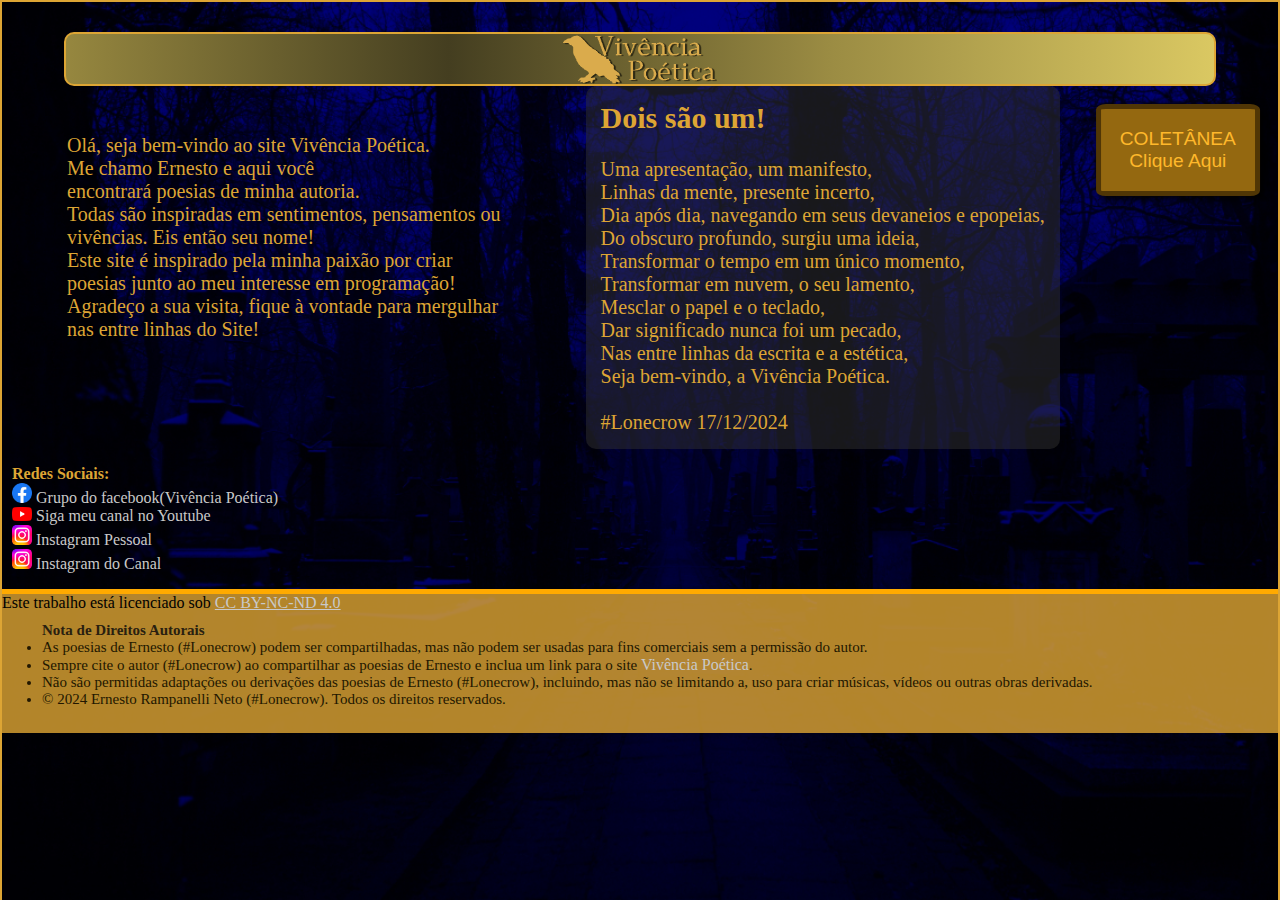
==== index.html @ 621136c4 "..comit" ====
<!DOCTYPE html>
<html lang="pt-br">

<head>
    <meta charset="UTF-8">
    <meta name="viewport" content="width=device-width, initial-scale=1.0">
    <link rel="shortcut icon" href="Imagens/Logo/corvo logo site-100-favicon-white.ico" type="image/x-icon">
    <title>Vivência Poética</title>
    <link rel="stylesheet" href="estilos/stylepagprincipal.css">

</head>

<body>

    <header class="marg">
        <h1>
            <img src="Imagens/Logo/logo.titulo.bege.474.shadow.png" alt="logodotopo" id="logot">
        </h1>
    </header>

    <main>
        <section class="container">
            <section class="item1">
                <p>
                    Olá, seja bem-vindo ao site Vivência Poética.
                    Me chamo Ernesto e aqui você
                    encontrará poesias de minha autoria.
                    Todas são inspiradas em sentimentos, pensamentos ou
                    vivências. Eis então seu nome!
                    Este site é inspirado pela minha paixão por criar
                    poesias junto ao meu interesse em programação!
                    Agradeço a sua visita, fique à vontade para mergulhar
                    nas entre linhas do Site!
                </p>
            </section>

            <section class="item2">
                <h2>Dois são um!</h2>
                <p>
                    Uma apresentação, um manifesto,
                    Linhas da mente, presente incerto,
                    Dia após dia, navegando em seus devaneios e epopeias,
                    Do obscuro profundo, surgiu uma ideia,
                    Transformar o tempo em um único momento,
                    Transformar em nuvem, o seu lamento,
                    Mesclar o papel e o teclado,
                    Dar significado nunca foi um pecado,
                    Nas entre linhas da escrita e a estética,
                    Seja bem-vindo, a Vivência Poética.

                    #Lonecrow 17/12/2024
                </p>

            </section>

            <section class="linkp1">
                <a href="paginas/pag1.html" rel="internal" class="nodecore">
                    <div class="linkp2">
                        COLETÂNEA <br>
                        Clique Aqui
                    </div>
                </a>
            </section>


        </section>
        <nav>
            <ul class="bollnone">
                <span class="fontf">Redes Sociais:</span>
                <li>
                    <a href="https://youtu.be/SVD8BtIMMco?si=v0CJ2VZ-mQvrsQep" rel="external" target="_blank"><img
                            src="Imagens/icones-links/64px-Facebook_f_logo_(2019).png.png" alt="icone" width="20em">
                        Grupo do facebook(Vivência Poética)</a>
                </li>
                <li>
                    <a href="https://www.youtube.com/@LcLoneTech" rel="external" target="_blank"><img
                            src="Imagens/icones-links/youtube_social_icon_red.png" alt="icone" width="20em"> Siga meu
                        canal no Youtube</a>
                </li>
                <li>
                    <a href="https://www.instagram.com/ernestomorou/" rel="external" target="_blank"><img
                            src="Imagens/icones-links/32px-Instagram_logo_2022.svg (1).png" alt="icone" width="20em">
                        Instagram Pessoal</a>
                </li>
                <li>
                    <a href="https://www.instagram.com/lclonetech/" rel="external" target="_blank"><img
                            src="Imagens/icones-links/32px-Instagram_logo_2022.svg (1).png" alt="icone" width="20em">
                        Instagram do Canal</a>
                </li>
            </ul>
        </nav>
    </main>
    <footer>
        <p xmlns:cc="http://creativecommons.org/ns#">Este trabalho está licenciado sob <a
                href="https://creativecommons.org/licenses/by-nc-nd/4.0/deed.pt-br" target="_blank"
                rel="license noopener noreferrer" style="display:inline-block;">CC BY-NC-ND 4.0<img
                    style="height:22px!important;margin-left:3px;vertical-align:text-bottom;"
                    src="https://mirrors.creativecommons.org/presskit/icons/cc.svg?ref=chooser-v1" alt=""><img
                    style="height:22px!important;margin-left:3px;vertical-align:text-bottom;"
                    src="https://mirrors.creativecommons.org/presskit/icons/by.svg?ref=chooser-v1" alt=""><img
                    style="height:22px!important;margin-left:3px;vertical-align:text-bottom;"
                    src="https://mirrors.creativecommons.org/presskit/icons/nc.svg?ref=chooser-v1" alt=""><img
                    style="height:22px!important;margin-left:3px;vertical-align:text-bottom;"
                    src="https://mirrors.creativecommons.org/presskit/icons/nd.svg?ref=chooser-v1" alt=""></a></p>
        <ul id="license">
            <span id="fontf2">Nota de Direitos Autorais</span>
            <li>As poesias de Ernesto (#Lonecrow) podem ser compartilhadas, mas não podem ser usadas para fins
                comerciais sem a permissão do autor.</li>
            <li>Sempre cite o autor (#Lonecrow) ao compartilhar as poesias de Ernesto e inclua um link para o site <a
                    href="https://seusite.com">Vivência Poética</a>.</li>
            <li>Não são permitidas adaptações ou derivações das poesias de Ernesto (#Lonecrow), incluindo, mas não se
                limitando a, uso para criar músicas, vídeos ou outras obras derivadas.</li>
            <li>© 2024 Ernesto Rampanelli Neto (#Lonecrow). Todos os direitos reservados.</li>
        </ul>
    </footer>


</body>

</html>
---- estilos/stylepagprincipal.css ----
@charset "UTF-8";


body {
    border-width: 2px 2px 0px 2px;
    border-style: solid;
    border-color: var(--cor3);
    box-sizing: border-box;
    padding: 0;
    margin: 0;
    min-height: 100vh;
    width: 100%;
    background-image: url(../Imagens/background/body.jpg);
    background-repeat: no-repeat;
    background-size: cover;
    background-attachment: fixed;

}

.marg {
    margin-top: 30px;
}

header {
    display: flex;
    justify-content: center;
    background-image: linear-gradient(to right, #96873f, #443e20, #9b8c43, #dac862);
    width: 90%;
    margin: auto;
    height: 50px;
    border: 2px solid var(--cor3);
    border-radius: 10px;
}

h1 {

    z-index: 1000;
    display: flex;
    margin: 0;
    padding: 0;
}

h2 {
    margin: 0;
}

main {


    color: #dda534;
}

p {
    margin: 0;

}

footer {
    border-top: 5px solid #ffaa00;
    padding-bottom: 10px;
    background-color: #dda534ce;
}


li>a {
    font-size: 16px;
    text-decoration: none;
}

li>a:hover {
    text-decoration: underline;
}

ul>span {
    font-weight: bolder;
}

a {
    color: rgb(201, 201, 201);
}



.bollnone {
    margin-left: -30px;
    list-style-type: none;
}


.container {
    display: flex;
    justify-content: baseline;
    flex-wrap: wrap;

}

.item1 {
    height: 100%;
    margin-top: 10px;
    margin-left: 50px;
    font-size: 20px;
    border-radius: 10px;
}

.item2 {
    display: flex;
    flex-direction: column;
    margin-left: 70px;
    margin-right: 19px;

    font-size: 20px;
    border-radius: 10px;
    background-color: rgba(51, 51, 51, 0.479);
}

#fontf2 {
    text-shadow: none;
    font-weight: bold;
    color: #292010;
}

.item1,
.item2 {
    padding: 15px;
    white-space: pre-line;
    text-align: justify;
    display: flex;
}

.linkp1 {

    text-align: center;
    width: 15%;
    margin-top: 31px;

}

.linkp2 {
    text-align: center;
    box-shadow: 3px 3px 8px black;
    font-family: Arial, Helvetica, sans-serif;
    padding: 10%;
    font-size: 20px;
    color: #ffb82b;
    border-radius: 6%;
    background-color: #946810;
    border: 5px solid #503605;
}


.linkp2:hover {
    background-color: #704b07;
    transition: 0.5s;
}



.nodecore {
    text-decoration: none;
}


#license {
    font-size: 15px;
    color: #221700;
    margin-top: 10px;
    font-weight: normal;
}

:visited {
    color: #bebebe;
}


:root {
    /*colors(#DAAB4C-#BF8C24-#9E6F0E-#7A5200-#503500)*/
    --cor5: #07062c;
    --cor4: #504821;
    --cor3: #dda534;
    --cor2: #1d1506;
    --cor1: #2600ff;
}

@media (min-width: 1440px) {
    a {
        font-size: 1.2vw;
    }

    footer>ul>li>a {
        font-size: 1.2vw
    }

    nav>ul>li>a {
        font-size: 1.2vw
    }

    footer {
        margin: auto;
        width: 100%;
        font-size: 1.2vw;
    }

    main {
        border: none;
        width: 80%;
        margin: auto;
    }

    body {
        border: none;
    }

    p {
        font-size: 1.2vw;
    }

    .bollnone {
        font-size: 1.2vw;
    }

    #license {
        font-size: 1.2vw;
    }

    .marg {
        width: 90%;
        height: 9vh;
    }
}

@media (min-width: 1261px) {
    .linkp1 {
        position: relative;
    }

    .linkp2 {
        font-size: 1.5vw;
        position: absolute;
        left: 50%;
        transform: translate(-48%, -14%);
    }



}

@media (min-width: 1071px) and (max-width: 1260px) {
    .linkp1 {
        position: relative;
    }

    .linkp2 {
        position: absolute;
        top: -56%;
        left: 50%;
        transform: translate(-12%, -120%);
        ;
    }



}

@media (min-width: 992px) and (max-width: 1070px) {
    .linkp1 {
        position: relative;
    }

    .linkp2 {
        position: absolute;
        top: -56%;
        left: 27%;
        transform: translate(-50%, -50%);
    }



}

@media (min-width: 759px) and (max-width: 991px) {
    .linkp1 {
        position: relative;
    }

    .linkp2 {
        position: absolute;
        top: -56%;
        left: 27%;
        transform: translate(-50%, -50%);
    }


}

@media (min-width: 696px) and (max-width: 795px) {
    .linkp1 {
        position: relative;
    }

    .linkp2 {
        position: absolute;
        top: 22%;
        transform: translate(-49%, -417%);
    }


}

@media (min-width: 427px) and (max-width: 695px) {

    .item1 {
        margin: 0;
    }

    .item2 {
        margin: 0;
    }


    .container {
        flex-direction: column;

    }

    .linkp1 {

        margin-top: 50px;

        width: 80%;
        margin: auto;
        order: -1;
    }

    .linkp2 {
        margin-top: 10px;
        padding: 10px;
        font-size: 4vw;
        border-radius: 10px;
    }


}

@media (max-width: 427px) {


    .item1 {
        margin: 0;
    }

    .item2 {
        margin: 0;
    }


    .container {
        flex-direction: column;

    }

    .linkp1 {

        margin-top: 50px;
        width: 80%;
        margin: auto;
        order: -1;
    }

    .linkp2 {
        margin-top: 10px;
        padding: 10px;
        font-size: 4vw;
        border-radius: 10px;
    }



}
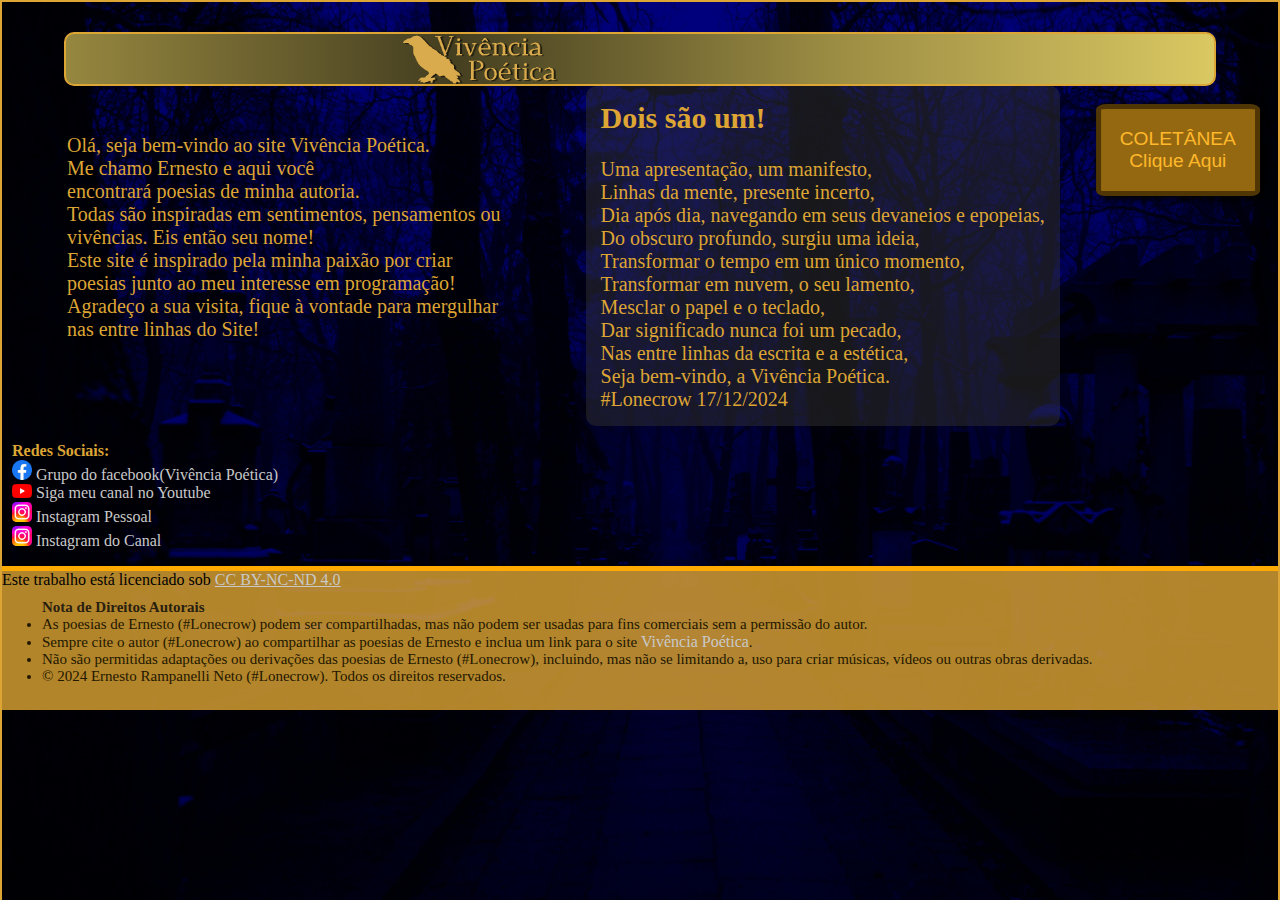
==== commit 47d23ca5: "..." ====
--- a/index.html
+++ b/index.html
@@ -12,107 +12,102 @@
 
 <body>
 
-    <header class="marg">
-        <h1>
-            <img src="Imagens/Logo/logo.titulo.bege.474.shadow.png" alt="logodotopo" id="logot">
-        </h1>
-    </header>
-
-    <main>
-        <section class="container">
-            <section class="item1">
-                <p>
-                    Olá, seja bem-vindo ao site Vivência Poética.
-                    Me chamo Ernesto e aqui você
-                    encontrará poesias de minha autoria.
-                    Todas são inspiradas em sentimentos, pensamentos ou
-                    vivências. Eis então seu nome!
-                    Este site é inspirado pela minha paixão por criar
-                    poesias junto ao meu interesse em programação!
-                    Agradeço a sua visita, fique à vontade para mergulhar
-                    nas entre linhas do Site!
-                </p>
+    <div id="div-postbory">
+        <header class="marg">
+            <h1>
+                <img src="Imagens/Logo/logo.titulo.bege.474.shadow.png" alt="logodotopo" id="logot">
+            </h1>
+        </header>
+        <main>
+            <section class="container">
+                <section class="item1">
+                    <p>
+                        Olá, seja bem-vindo ao site Vivência Poética.
+                        Me chamo Ernesto e aqui você
+                        encontrará poesias de minha autoria.
+                        Todas são inspiradas em sentimentos, pensamentos ou
+                        vivências. Eis então seu nome!
+                        Este site é inspirado pela minha paixão por criar
+                        poesias junto ao meu interesse em programação!
+                        Agradeço a sua visita, fique à vontade para mergulhar
+                        nas entre linhas do Site!
+                    </p>
+                </section>
+                <section class="item2">
+                    <h2>Dois são um!</h2>
+                    <p>
+                        Uma apresentação, um manifesto,
+                        Linhas da mente, presente incerto,
+                        Dia após dia, navegando em seus devaneios e epopeias,
+                        Do obscuro profundo, surgiu uma ideia,
+                        Transformar o tempo em um único momento,
+                        Transformar em nuvem, o seu lamento,
+                        Mesclar o papel e o teclado,
+                        Dar significado nunca foi um pecado,
+                        Nas entre linhas da escrita e a estética,
+                        Seja bem-vindo, a Vivência Poética.
+                        #Lonecrow 17/12/2024
+                    </p>
+                </section>
+                <section class="linkp1">
+                    <a href="paginas/pag1.html" rel="internal" class="nodecore">
+                        <div class="linkp2">
+                            COLETÂNEA <br>
+                            Clique Aqui
+                        </div>
+                    </a>
+                </section>
             </section>
-
-            <section class="item2">
-                <h2>Dois são um!</h2>
-                <p>
-                    Uma apresentação, um manifesto,
-                    Linhas da mente, presente incerto,
-                    Dia após dia, navegando em seus devaneios e epopeias,
-                    Do obscuro profundo, surgiu uma ideia,
-                    Transformar o tempo em um único momento,
-                    Transformar em nuvem, o seu lamento,
-                    Mesclar o papel e o teclado,
-                    Dar significado nunca foi um pecado,
-                    Nas entre linhas da escrita e a estética,
-                    Seja bem-vindo, a Vivência Poética.
-
-                    #Lonecrow 17/12/2024
-                </p>
-
-            </section>
-
-            <section class="linkp1">
-                <a href="paginas/pag1.html" rel="internal" class="nodecore">
-                    <div class="linkp2">
-                        COLETÂNEA <br>
-                        Clique Aqui
-                    </div>
-                </a>
-            </section>
-
-
-        </section>
-        <nav>
-            <ul class="bollnone">
-                <span class="fontf">Redes Sociais:</span>
-                <li>
-                    <a href="https://youtu.be/SVD8BtIMMco?si=v0CJ2VZ-mQvrsQep" rel="external" target="_blank"><img
-                            src="Imagens/icones-links/64px-Facebook_f_logo_(2019).png.png" alt="icone" width="20em">
-                        Grupo do facebook(Vivência Poética)</a>
-                </li>
-                <li>
-                    <a href="https://www.youtube.com/@LcLoneTech" rel="external" target="_blank"><img
-                            src="Imagens/icones-links/youtube_social_icon_red.png" alt="icone" width="20em"> Siga meu
-                        canal no Youtube</a>
-                </li>
-                <li>
-                    <a href="https://www.instagram.com/ernestomorou/" rel="external" target="_blank"><img
-                            src="Imagens/icones-links/32px-Instagram_logo_2022.svg (1).png" alt="icone" width="20em">
-                        Instagram Pessoal</a>
-                </li>
-                <li>
-                    <a href="https://www.instagram.com/lclonetech/" rel="external" target="_blank"><img
-                            src="Imagens/icones-links/32px-Instagram_logo_2022.svg (1).png" alt="icone" width="20em">
-                        Instagram do Canal</a>
-                </li>
+            <nav>
+                <ul class="bollnone">
+                    <span class="fontf">Redes Sociais:</span>
+                    <li>
+                        <a href="https://youtu.be/SVD8BtIMMco?si=v0CJ2VZ-mQvrsQep" rel="external" target="_blank"><img
+                                src="Imagens/icones-links/64px-Facebook_f_logo_(2019).png.png" alt="icone" width="20em">
+                            Grupo do facebook(Vivência Poética)</a>
+                    </li>
+                    <li>
+                        <a href="https://www.youtube.com/@LcLoneTech" rel="external" target="_blank"><img
+                                src="Imagens/icones-links/youtube_social_icon_red.png" alt="icone" width="20em"> Siga meu
+                            canal no Youtube</a>
+                    </li>
+                    <li>
+                        <a href="https://www.instagram.com/ernestomorou/" rel="external" target="_blank"><img
+                                src="Imagens/icones-links/32px-Instagram_logo_2022.svg (1).png" alt="icone" width="20em">
+                            Instagram Pessoal</a>
+                    </li>
+                    <li>
+                        <a href="https://www.instagram.com/lclonetech/" rel="external" target="_blank"><img
+                                src="Imagens/icones-links/32px-Instagram_logo_2022.svg (1).png" alt="icone" width="20em">
+                            Instagram do Canal</a>
+                    </li>
+                </ul>
+            </nav>
+        </main>
+        <footer>
+            <p xmlns:cc="http://creativecommons.org/ns#">Este trabalho está licenciado sob <a
+                    href="https://creativecommons.org/licenses/by-nc-nd/4.0/deed.pt-br" target="_blank"
+                    rel="license noopener noreferrer" style="display:inline-block;">CC BY-NC-ND 4.0<img
+                        style="height:22px!important;margin-left:3px;vertical-align:text-bottom;"
+                        src="https://mirrors.creativecommons.org/presskit/icons/cc.svg?ref=chooser-v1" alt=""><img
+                        style="height:22px!important;margin-left:3px;vertical-align:text-bottom;"
+                        src="https://mirrors.creativecommons.org/presskit/icons/by.svg?ref=chooser-v1" alt=""><img
+                        style="height:22px!important;margin-left:3px;vertical-align:text-bottom;"
+                        src="https://mirrors.creativecommons.org/presskit/icons/nc.svg?ref=chooser-v1" alt=""><img
+                        style="height:22px!important;margin-left:3px;vertical-align:text-bottom;"
+                        src="https://mirrors.creativecommons.org/presskit/icons/nd.svg?ref=chooser-v1" alt=""></a></p>
+            <ul id="license">
+                <span id="fontf2">Nota de Direitos Autorais</span>
+                <li>As poesias de Ernesto (#Lonecrow) podem ser compartilhadas, mas não podem ser usadas para fins
+                    comerciais sem a permissão do autor.</li>
+                <li>Sempre cite o autor (#Lonecrow) ao compartilhar as poesias de Ernesto e inclua um link para o site <a
+                        href="https://seusite.com">Vivência Poética</a>.</li>
+                <li>Não são permitidas adaptações ou derivações das poesias de Ernesto (#Lonecrow), incluindo, mas não se
+                    limitando a, uso para criar músicas, vídeos ou outras obras derivadas.</li>
+                <li>© 2024 Ernesto Rampanelli Neto (#Lonecrow). Todos os direitos reservados.</li>
             </ul>
-        </nav>
-    </main>
-    <footer>
-        <p xmlns:cc="http://creativecommons.org/ns#">Este trabalho está licenciado sob <a
-                href="https://creativecommons.org/licenses/by-nc-nd/4.0/deed.pt-br" target="_blank"
-                rel="license noopener noreferrer" style="display:inline-block;">CC BY-NC-ND 4.0<img
-                    style="height:22px!important;margin-left:3px;vertical-align:text-bottom;"
-                    src="https://mirrors.creativecommons.org/presskit/icons/cc.svg?ref=chooser-v1" alt=""><img
-                    style="height:22px!important;margin-left:3px;vertical-align:text-bottom;"
-                    src="https://mirrors.creativecommons.org/presskit/icons/by.svg?ref=chooser-v1" alt=""><img
-                    style="height:22px!important;margin-left:3px;vertical-align:text-bottom;"
-                    src="https://mirrors.creativecommons.org/presskit/icons/nc.svg?ref=chooser-v1" alt=""><img
-                    style="height:22px!important;margin-left:3px;vertical-align:text-bottom;"
-                    src="https://mirrors.creativecommons.org/presskit/icons/nd.svg?ref=chooser-v1" alt=""></a></p>
-        <ul id="license">
-            <span id="fontf2">Nota de Direitos Autorais</span>
-            <li>As poesias de Ernesto (#Lonecrow) podem ser compartilhadas, mas não podem ser usadas para fins
-                comerciais sem a permissão do autor.</li>
-            <li>Sempre cite o autor (#Lonecrow) ao compartilhar as poesias de Ernesto e inclua um link para o site <a
-                    href="https://seusite.com">Vivência Poética</a>.</li>
-            <li>Não são permitidas adaptações ou derivações das poesias de Ernesto (#Lonecrow), incluindo, mas não se
-                limitando a, uso para criar músicas, vídeos ou outras obras derivadas.</li>
-            <li>© 2024 Ernesto Rampanelli Neto (#Lonecrow). Todos os direitos reservados.</li>
-        </ul>
-    </footer>
+        </footer>
+    </div>
 
 
 </body>
--- a/estilos/stylepagprincipal.css
+++ b/estilos/stylepagprincipal.css
@@ -8,7 +8,7 @@
     box-sizing: border-box;
     padding: 0;
     margin: 0;
-    min-height: 100vh;
+    height: 100vh;
     width: 100%;
     background-image: url(../Imagens/background/body.jpg);
     background-repeat: no-repeat;
@@ -19,6 +19,12 @@
 
 .marg {
     margin-top: 30px;
+}
+
+#div-postbory{
+    display: flex;
+    flex-direction: column;
+    justify-content: space-around;
 }
 
 header {
@@ -45,8 +51,7 @@
 }
 
 main {
-
-
+    
     color: #dda534;
 }
 
@@ -182,6 +187,7 @@
 }
 
 @media (min-width: 1440px) {
+    
     a {
         font-size: 1.2vw;
     }
@@ -201,9 +207,11 @@
     }
 
     main {
+        min-height: 100vh;
         border: none;
         width: 80%;
         margin: auto;
+        flex: 1;
     }
 
     body {
@@ -213,7 +221,9 @@
     p {
         font-size: 1.2vw;
     }
-
+    .container{
+        margin-top: 10%;
+    }
     .bollnone {
         font-size: 1.2vw;
     }
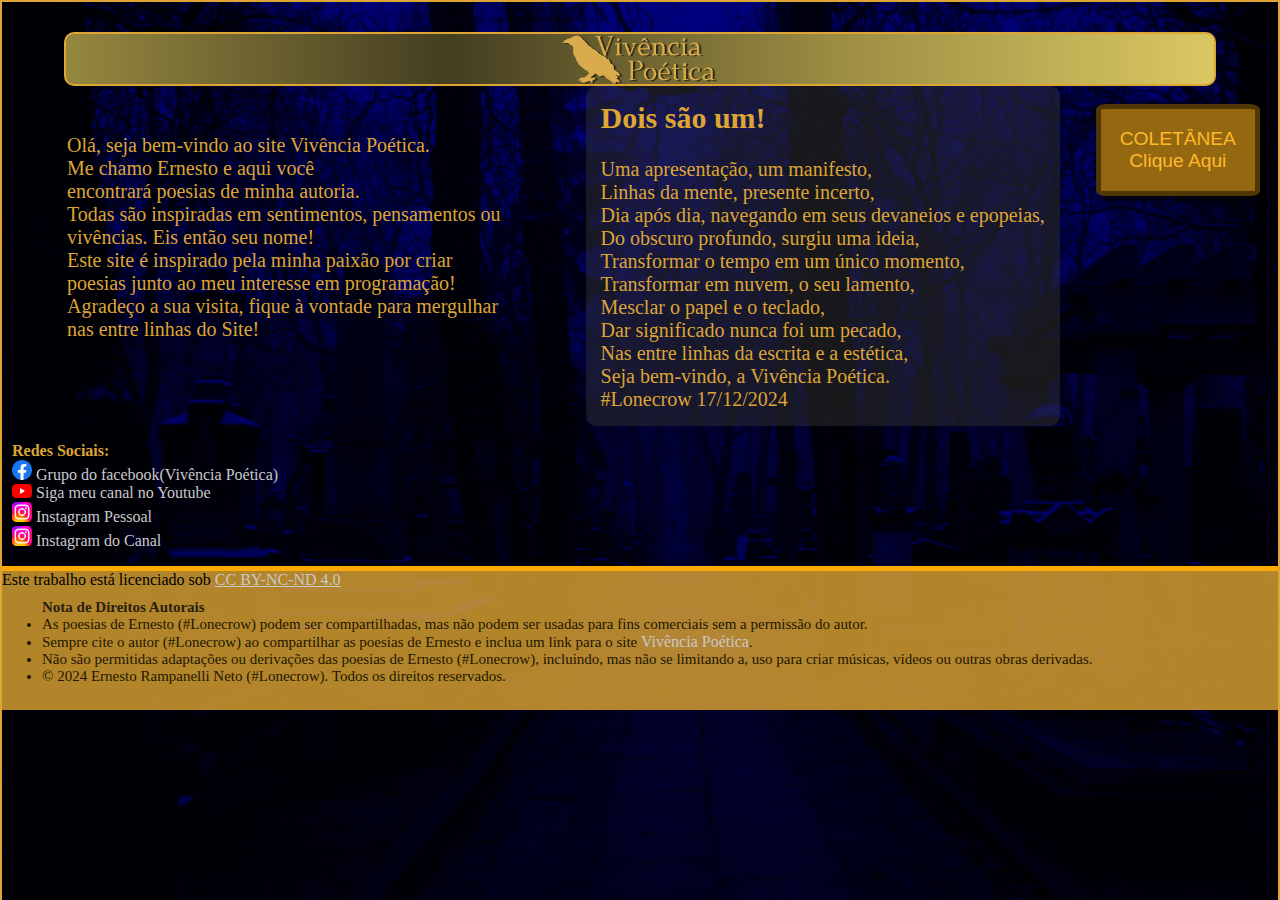
==== commit c004a21c: "Link errado Atualizado" ====
--- a/index.html
+++ b/index.html
@@ -62,7 +62,7 @@
                 <ul class="bollnone">
                     <span class="fontf">Redes Sociais:</span>
                     <li>
-                        <a href="https://youtu.be/SVD8BtIMMco?si=v0CJ2VZ-mQvrsQep" rel="external" target="_blank"><img
+                        <a href="https://www.facebook.com/share/g/1BYVsJGGkh/" rel="external" target="_blank"><img
                                 src="Imagens/icones-links/64px-Facebook_f_logo_(2019).png.png" alt="icone" width="20em">
                             Grupo do facebook(Vivência Poética)</a>
                     </li>
--- a/estilos/stylepagprincipal.css
+++ b/estilos/stylepagprincipal.css
@@ -39,9 +39,9 @@
 }
 
 h1 {
-
     z-index: 1000;
     display: flex;
+    justify-content: center;
     margin: 0;
     padding: 0;
 }
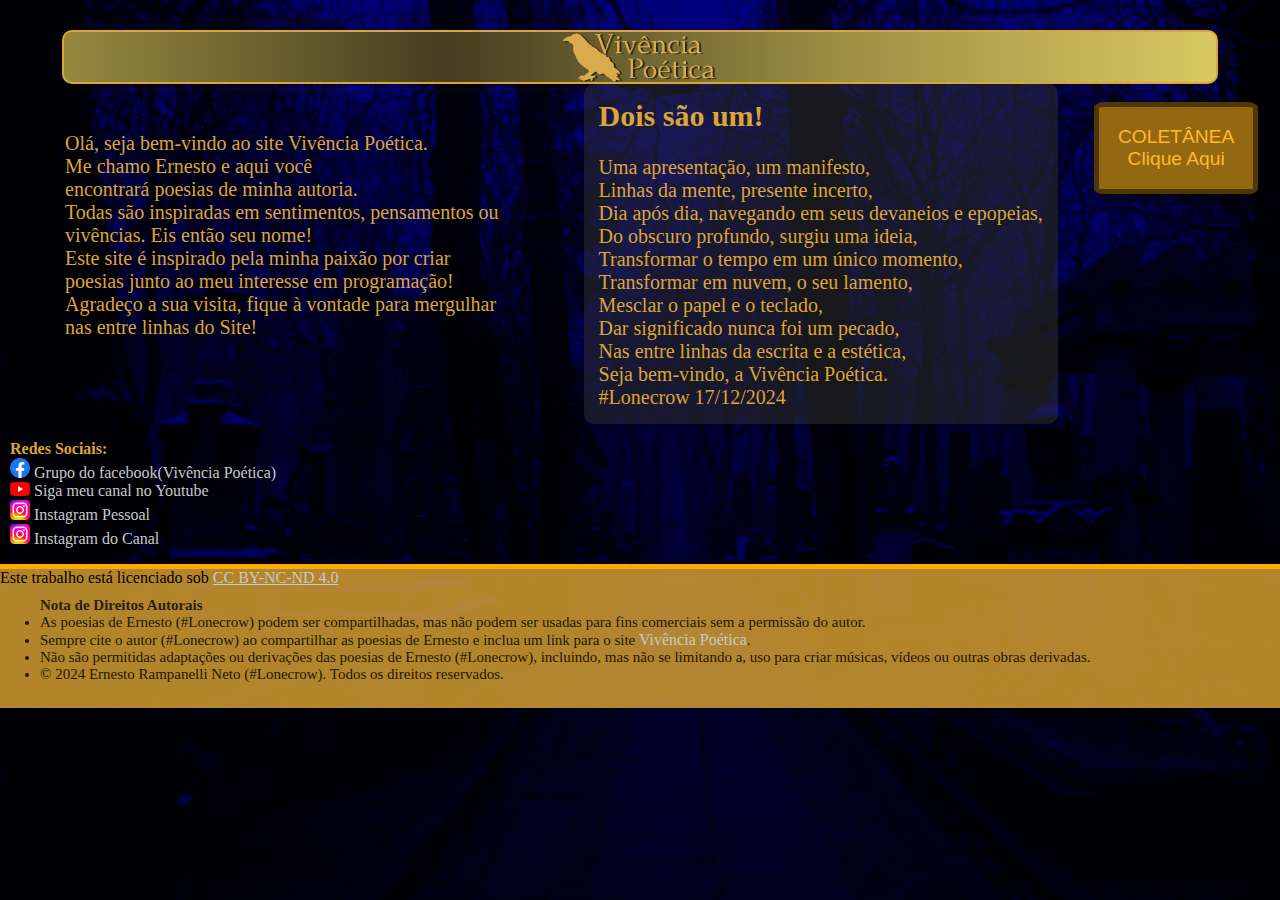
==== commit 49bf4f17: "Add meta descrição" ====
--- a/index.html
+++ b/index.html
@@ -4,6 +4,7 @@
 <head>
     <meta charset="UTF-8">
     <meta name="viewport" content="width=device-width, initial-scale=1.0">
+    <meta name="description" content="Pagina principal, onde a informações de redes sociais e um botão que leva a outras paginas, feito para guardar e mostrar coletânea de Poesias de Ernesto Rampanelli Neto vulgo: Lonecrow">
     <link rel="shortcut icon" href="Imagens/Logo/corvo logo site-100-favicon-white.ico" type="image/x-icon">
     <title>Vivência Poética</title>
     <link rel="stylesheet" href="estilos/stylepagprincipal.css">
--- a/estilos/stylepagprincipal.css
+++ b/estilos/stylepagprincipal.css
@@ -1,10 +1,6 @@
 @charset "UTF-8";
 
-
 body {
-    border-width: 2px 2px 0px 2px;
-    border-style: solid;
-    border-color: var(--cor3);
     box-sizing: border-box;
     padding: 0;
     margin: 0;
@@ -14,7 +10,6 @@
     background-repeat: no-repeat;
     background-size: cover;
     background-attachment: fixed;
-
 }
 
 .marg {
@@ -66,7 +61,6 @@
     background-color: #dda534ce;
 }
 
-
 li>a {
     font-size: 16px;
     text-decoration: none;
@@ -83,8 +77,6 @@
 a {
     color: rgb(201, 201, 201);
 }
-
-
 
 .bollnone {
     margin-left: -30px;
@@ -152,13 +144,10 @@
     border: 5px solid #503605;
 }
 
-
 .linkp2:hover {
     background-color: #704b07;
     transition: 0.5s;
 }
-
-
 
 .nodecore {
     text-decoration: none;
@@ -175,7 +164,6 @@
 :visited {
     color: #bebebe;
 }
-
 
 :root {
     /*colors(#DAAB4C-#BF8C24-#9E6F0E-#7A5200-#503500)*/
@@ -249,9 +237,6 @@
         left: 50%;
         transform: translate(-48%, -14%);
     }
-
-
-
 }
 
 @media (min-width: 1071px) and (max-width: 1260px) {
@@ -266,9 +251,6 @@
         transform: translate(-12%, -120%);
         ;
     }
-
-
-
 }
 
 @media (min-width: 992px) and (max-width: 1070px) {
@@ -282,9 +264,6 @@
         left: 27%;
         transform: translate(-50%, -50%);
     }
-
-
-
 }
 
 @media (min-width: 759px) and (max-width: 991px) {
@@ -312,8 +291,6 @@
         top: 22%;
         transform: translate(-49%, -417%);
     }
-
-
 }
 
 @media (min-width: 427px) and (max-width: 695px) {
@@ -329,7 +306,6 @@
 
     .container {
         flex-direction: column;
-
     }
 
     .linkp1 {
@@ -383,6 +359,27 @@
         border-radius: 10px;
     }
 
-
-
+}
+
+/*barra de rolagem*/
+
+::-webkit-scrollbar {
+    height: 8px;
+    width: 10px;
+}
+
+::-webkit-scrollbar-track {
+    background: #000000;
+    border-radius: 6px;
+    border: 1px solid #dda534;
+}
+
+::-webkit-scrollbar-thumb {
+    background: #f4b41a;
+    border-radius: 6px;
+    
+}
+
+::-webkit-scrollbar-thumb:hover {
+    background: #ffcf31;
 }